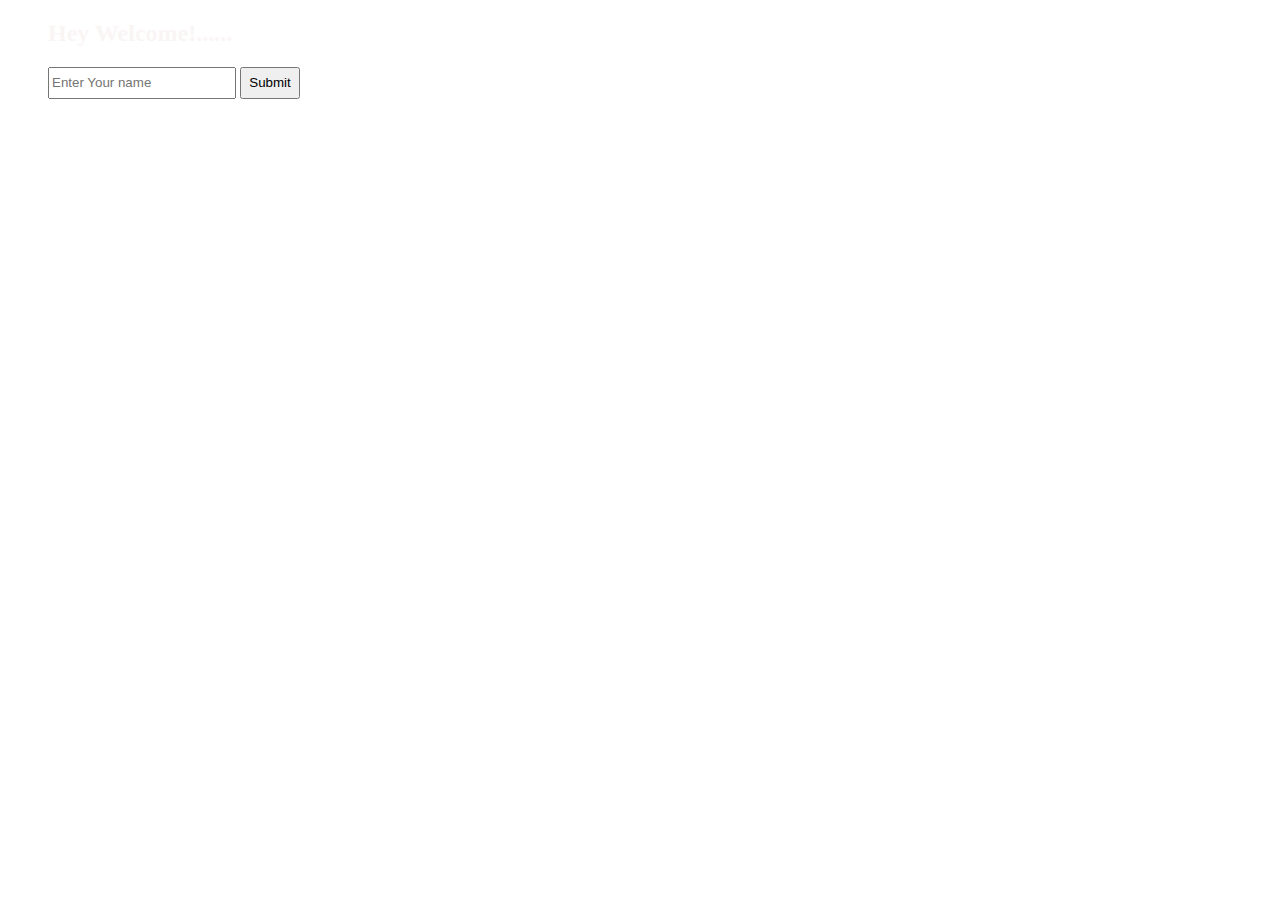
==== Events.html @ 9e6ee1d3 "all files" ====
<!DOCTYPE html>
<html lang="en">
<head>
    <meta charset="UTF-8">
    <meta name="viewport" content="width=device-width, initial-scale=1.0">
    <title>Events</title>
</head>
<body style="background-image: url('happy-diwali-purple-art-906d2seyhxgkvwnj.jpg');">
    <div class="main">      
            <div class="icon">
                <h2 class="projects" style="color: rgb(250, 245, 245); margin-left: 40px;">Hey Welcome!......</h2>
            </div>
            <div class="menu">
                <ul>
                    <input type="text" id="name" placeholder="Enter Your name" style="width: 180px; height: 26px;">
                    <button style="width: 60px; height: 32px;" onclick="diwali()" onmouseout="leave()" onmouseover="mouseact()">Submit</button>                      
                </ul>
                <p id="output"></p>
            </div>   
    </div>
    <script src="MiniProjects.js"></script>
</body>
</html>
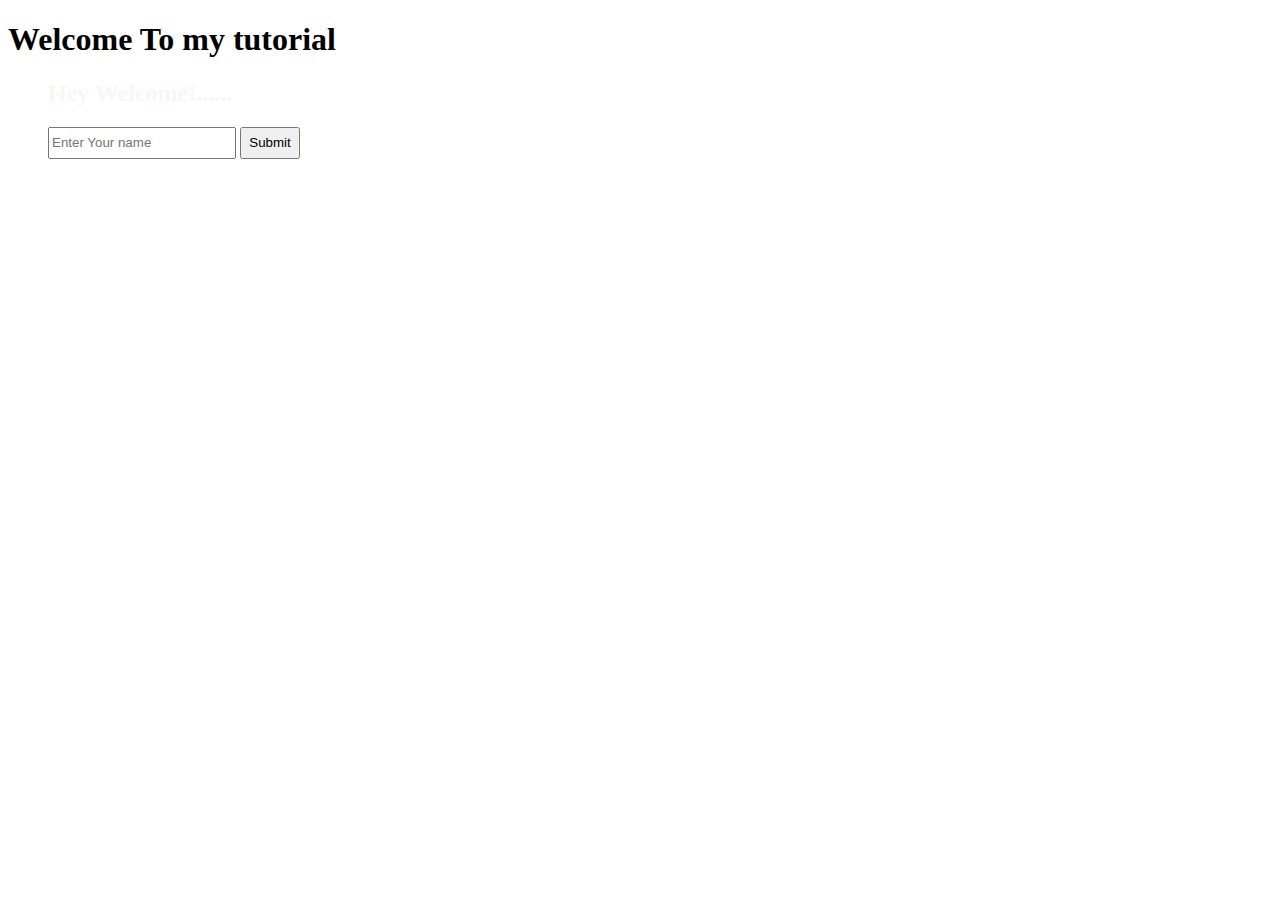
==== commit c14498d6: "modified" ====
--- a/Events.html
+++ b/Events.html
@@ -8,6 +8,7 @@
 <body style="background-image: url('happy-diwali-purple-art-906d2seyhxgkvwnj.jpg');">
     <div class="main">      
             <div class="icon">
+                <h1>Welcome To my tutorial</h1>
                 <h2 class="projects" style="color: rgb(250, 245, 245); margin-left: 40px;">Hey Welcome!......</h2>
             </div>
             <div class="menu">
